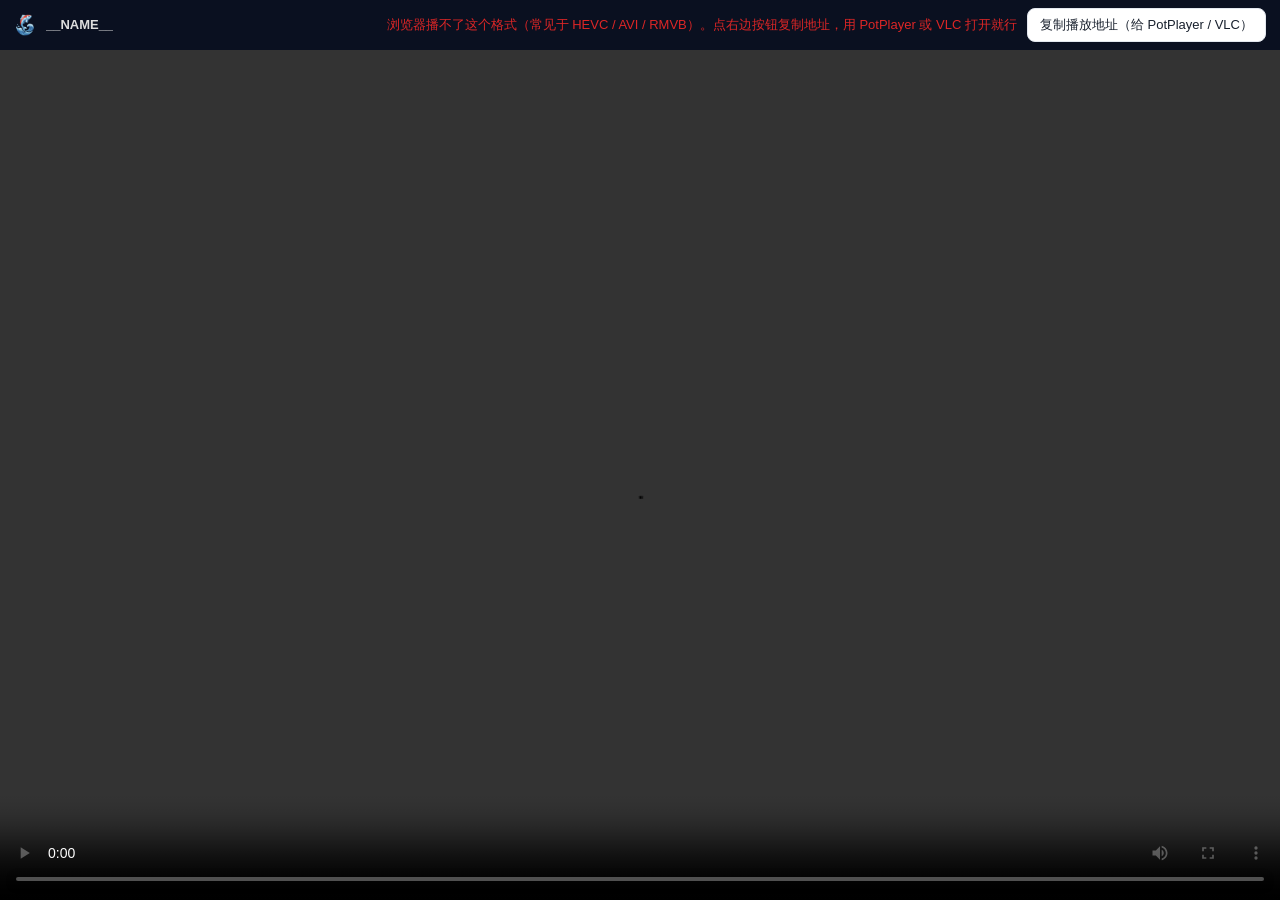
==== static/player.html @ a7368e3d "KOI BT 1.4.0 首个开源版本 好用、透明、不吸血的 BT / 直链下载器（libtorrent 内核）。  Co-Authored-By: Claude Opus 5.5 <noreply@" ====
<!doctype html><html lang="zh-CN"><head><meta charset="utf-8"><meta name="viewport" content="width=device-width, initial-scale=1">
<title>__NAME__ · KOI 播放</title><link rel="icon" href="/static/favicon.png"><link rel="stylesheet" href="/static/app.css">
<script src="/static/i18n.js"></script>
<style>body{background:#000;color:#ddd}video{flex:1;width:100%;min-height:0;background:#000}.bar{display:flex;gap:10px;align-items:center;padding:8px 14px;background:#0a1020;font-size:13px}</style></head>
<body>
<div class="bar"><img src="/static/logo.png" width="22" alt=""><b style="overflow:hidden;text-overflow:ellipsis;white-space:nowrap">__NAME__</b><span class="grow"></span><span id="st" class="sub"></span>
  <button onclick="navigator.clipboard.writeText(location.origin+'__SRC__');this.textContent='已复制'">复制播放地址（给 PotPlayer / VLC）</button></div>
<video id="v" src="__SRC__" controls autoplay></video>
<script>
const v=document.getElementById('v'),st=document.getElementById('st');
v.addEventListener('waiting',()=>st.textContent='缓冲中…（正在优先下载这一段）');
v.addEventListener('playing',()=>st.textContent='边下边播中');
v.addEventListener('error',()=>{st.innerHTML='<span class="bad">浏览器播不了这个格式（常见于 HEVC / AVI / RMVB）。点右边按钮复制地址，用 PotPlayer 或 VLC 打开就行</span>'});
</script></body></html>
---- static/app.css ----
:root{
  --bg:#f4f6fa; --panel:#fff; --panel2:#f9fafc; --line:#e3e7ee; --text:#18202d; --sub:#667085;
  --accent:#2f7bff; --accent2:#3fc8f2; --green:#16a34a; --yellow:#d97706; --red:#dc2626; --blue:#2563eb; --purple:#7c3aed;
  --bar:#e9edf4; --hover:#eef2f8; --shadow:0 1px 2px rgba(16,24,40,.04),0 4px 16px rgba(16,24,40,.05);
  --grad:linear-gradient(90deg,var(--accent),var(--accent2));
}
@media (prefers-color-scheme: dark){
  :root{--bg:#0a1020; --panel:#111a2e; --panel2:#0e1627; --line:#1f2b45; --text:#e6ecf7; --sub:#8a98b3;
    --bar:#1c2740; --hover:#16213a; --blue:#60a5fa; --green:#22c55e; --yellow:#f59e0b; --red:#f87171; --purple:#a78bfa; --shadow:0 1px 2px rgba(0,0,0,.3);}
}
*{box-sizing:border-box}
html,body{height:100%}
body{margin:0;background:var(--bg);color:var(--text);font:14px/1.5 -apple-system,"Segoe UI","Microsoft YaHei UI","PingFang SC",sans-serif;display:flex;flex-direction:column;overflow:hidden}
button{font:inherit;cursor:pointer;border:1px solid var(--line);background:var(--panel);color:var(--text);border-radius:8px;padding:6px 12px;white-space:nowrap}
button:hover{background:var(--hover)}
button.primary{background:var(--grad);border-color:transparent;color:#fff;font-weight:600}
button.primary:hover{filter:brightness(1.08)}
button.danger{color:var(--red)}
button.ghost{border-color:transparent;background:transparent}
button.on{background:var(--hover);border-color:var(--accent);color:var(--accent)}
button:disabled{opacity:.4;cursor:default}
input,textarea,select{font:inherit;color:var(--text);background:var(--panel2);border:1px solid var(--line);border-radius:8px;padding:7px 10px;width:100%}
input[type=checkbox],input[type=radio]{width:auto;accent-color:var(--accent)}
textarea{resize:vertical;min-height:90px;font-family:ui-monospace,Consolas,monospace;font-size:12px}
a{color:var(--accent)}
.grow{flex:1}
.sub{color:var(--sub)}
.small{font-size:12px}
.mono{font-family:ui-monospace,Consolas,monospace;font-size:12px;word-break:break-all}

header{display:flex;align-items:center;gap:10px;padding:10px 16px;background:var(--panel);border-bottom:1px solid var(--line)}
.logo{font-weight:800;font-size:16px;display:flex;align-items:center;gap:8px;margin-right:6px;white-space:nowrap}
.logo img{width:32px;height:32px}
.tabs{display:flex;gap:2px;overflow-x:auto;scrollbar-width:none}
.tab{border:none;background:transparent;color:var(--sub);padding:6px 10px}
.tab.on{background:var(--hover);color:var(--text);font-weight:600;border:none}
.search{max-width:200px}

.toolbar{display:flex;gap:6px;padding:10px 16px;align-items:center;flex-wrap:wrap}
.toolbar .sep{width:1px;height:22px;background:var(--line);margin:0 4px}
#spark{width:180px;height:34px}

main{flex:1;overflow:auto;padding:0 16px 12px}
.empty{text-align:center;color:var(--sub);padding:70px 20px}
.row{background:var(--panel);border:1px solid var(--line);border-radius:12px;padding:11px 14px;margin-bottom:8px;box-shadow:var(--shadow);display:grid;grid-template-columns:20px 1fr 104px 128px auto;gap:12px;align-items:center;cursor:default}
.row.sel{outline:2px solid var(--accent)}
.row.need{border-color:var(--purple)}
.name{font-weight:600;white-space:nowrap;overflow:hidden;text-overflow:ellipsis;display:flex;gap:6px;align-items:center}
.name span.t{overflow:hidden;text-overflow:ellipsis}
.badge{font-size:11px;font-weight:600;padding:1px 6px;border-radius:5px;background:var(--hover);color:var(--sub);flex:none}
.badge.http{color:var(--accent)}
.badge.cat{color:var(--purple)}
.meta{color:var(--sub);font-size:12px;display:flex;gap:12px;flex-wrap:wrap;margin-top:3px}
.meta b{color:var(--text);font-weight:600}
.prog{height:6px;background:var(--bar);border-radius:6px;overflow:hidden;margin-top:7px;position:relative}
.prog i{display:block;height:100%;background:var(--grad);border-radius:6px;transition:width .5s}
.prog.done i{background:var(--green)}
.prog.paused i{background:var(--sub)}
.prog.err i{background:var(--red)}
.segs{display:flex;height:3px;margin-top:2px;gap:1px}
.segs i{background:var(--bar);flex:1;position:relative;overflow:hidden;border-radius:2px}
.segs i b{position:absolute;left:0;top:0;bottom:0;background:var(--accent2)}
.health{display:inline-flex;align-items:center;gap:6px;font-size:12px;padding:2px 8px;border-radius:999px;margin-top:6px;background:var(--hover);max-width:100%}
.dot{width:8px;height:8px;border-radius:50%;display:inline-block;flex:none}
.h-green{color:var(--green)} .h-green .dot{background:var(--green)}
.h-yellow{color:var(--yellow)} .h-yellow .dot{background:var(--yellow)}
.h-red{color:var(--red);font-weight:600} .h-red .dot{background:var(--red)}
.h-wait{color:var(--blue)} .h-wait .dot{background:var(--blue);animation:pulse 1.2s infinite}
.h-done{color:var(--green)} .h-done .dot{background:var(--green)}
.h-paused{color:var(--sub)} .h-paused .dot{background:var(--sub)}
.h-select{color:var(--purple);font-weight:600} .h-select .dot{background:var(--purple);animation:pulse 1s infinite}
@keyframes pulse{50%{opacity:.3}}
.acts{display:flex;gap:5px;flex-wrap:wrap;justify-content:flex-end;max-width:330px}
.acts button{padding:4px 8px;font-size:12px}
.err{color:var(--red);font-size:12px;margin-top:4px}

footer{display:flex;gap:16px;align-items:center;padding:7px 16px;background:var(--panel);border-top:1px solid var(--line);font-size:12px;color:var(--sub);flex-wrap:wrap}
footer b{color:var(--text)}
footer select{width:auto;padding:2px 6px;font-size:12px}
.ok{color:var(--green)} .bad{color:var(--red)} .warn{color:var(--yellow)}

.mask{position:fixed;inset:0;background:rgba(5,10,25,.45);display:none;align-items:center;justify-content:center;z-index:10;padding:16px}
.mask.on{display:flex}
.dlg{background:var(--panel);border-radius:14px;padding:20px;width:600px;max-width:100%;max-height:92vh;overflow:auto;box-shadow:0 10px 40px rgba(0,0,0,.25);display:flex;flex-direction:column}
.dlg.wide{width:960px;height:86vh}
.dlg h3{margin:0 0 12px;display:flex;align-items:center;gap:10px}
.dlg label.l{display:block;font-size:12px;color:var(--sub);margin:12px 0 4px}
.dlg .btns{display:flex;justify-content:flex-end;gap:8px;margin-top:16px;flex-wrap:wrap}
.chk{display:flex;gap:8px;align-items:center;font-size:14px;margin:8px 0}
.drop{border:2px dashed var(--line);border-radius:10px;padding:14px;text-align:center;color:var(--sub);margin-top:10px;cursor:pointer}
.drop.over{border-color:var(--accent);color:var(--accent)}
.two{display:grid;grid-template-columns:1fr 1fr;gap:10px}
.three{display:grid;grid-template-columns:1fr 1fr 1fr;gap:10px}
table.t{width:100%;border-collapse:collapse;font-size:12px}
table.t th{text-align:left;color:var(--sub);font-weight:500;padding:6px 4px;border-bottom:1px solid var(--line);position:sticky;top:0;background:var(--panel)}
table.t td{padding:5px 4px;border-bottom:1px solid var(--line);vertical-align:middle}
table.t td.p{word-break:break-all}
.dtabs{display:flex;gap:4px;border-bottom:1px solid var(--line);margin-bottom:10px;overflow-x:auto}
.dtab{border:none;border-bottom:2px solid transparent;border-radius:0;background:transparent;color:var(--sub);padding:8px 12px}
.dtab.on{color:var(--text);border-bottom-color:var(--accent);font-weight:600}
.dbody{flex:1;overflow:auto;min-height:0}
.kv{display:grid;grid-template-columns:120px 1fr;gap:6px 12px;font-size:13px}
.kv div:nth-child(odd){color:var(--sub)}
.pieces{display:flex;height:22px;border-radius:6px;overflow:hidden;background:var(--bar);margin:10px 0}
.pieces i{flex:1}
.diag{display:flex;gap:10px;align-items:flex-start;padding:10px;border:1px solid var(--line);border-radius:10px;margin-bottom:8px}
.diag .ic{font-size:16px;line-height:1.2}
.diag .tt{font-weight:600}
.stabs{display:flex;gap:4px;flex-wrap:wrap;margin-bottom:6px}
.sec{display:none}.sec.on{display:block}
.hint{background:var(--hover);border-radius:8px;padding:8px 10px;font-size:12px;color:var(--sub);margin-top:8px}
canvas.chart{width:100%;height:220px;display:block}
.toast{position:fixed;bottom:48px;right:16px;display:flex;flex-direction:column;gap:8px;z-index:40;max-width:360px}
.toast div{background:var(--text);color:var(--bg);padding:9px 14px;border-radius:9px;font-size:13px;box-shadow:0 6px 20px rgba(0,0,0,.2);animation:tin .25s}
@keyframes tin{from{transform:translateY(10px);opacity:0}}
#dragAll{position:fixed;inset:0;background:rgba(47,123,255,.15);border:3px dashed var(--accent);display:none;align-items:center;justify-content:center;font-size:22px;font-weight:700;color:var(--accent);z-index:30}
#dragAll.on{display:flex}
.ftree{max-height:300px;overflow:auto;border:1px solid var(--line);border-radius:8px;margin-top:8px}
.list-item{display:flex;gap:8px;align-items:center;padding:8px;border-bottom:1px solid var(--line)}
.pill{font-size:11px;padding:1px 7px;border-radius:999px;background:var(--hover)}
@media (max-width:760px){
  header{flex-wrap:wrap}.search{max-width:none;order:9}
  .row{grid-template-columns:20px 1fr}.acts{grid-column:1/3;justify-content:flex-start;max-width:none}
  #spark,.toolbar .sep,.hide-m{display:none}
  .two,.three{grid-template-columns:1fr}
  .dlg.wide{height:92vh}
}
.updbar{margin:0 16px 10px;padding:10px 14px;border-radius:12px;background:linear-gradient(90deg,rgba(47,123,255,.14),rgba(63,200,242,.14));border:1px solid var(--accent);display:flex;gap:12px;align-items:center;flex-wrap:wrap}
.updbar .notes{color:var(--sub);font-size:12px;white-space:pre-line;flex:1;min-width:200px}
.updbar .bar{height:6px;width:200px;background:var(--bar);border-radius:6px;overflow:hidden}.updbar .bar i{display:block;height:100%;background:var(--grad)}
/* 带标签页的弹窗固定高度，切标签时窗口不跳 */
#m-set .dbody,#m-det .dbody,#m-rss .dbody{overflow-y:auto;scrollbar-gutter:stable}
/* 弹窗靠上固定位置：内容变高只往下长，不会整体上下跳 */
.mask{align-items:flex-start;padding-top:6vh}
.mask .dlg{max-height:88vh}

/* 添加窗口：批量种子 = 上面任务列表 + 下面文件树 */
.dlg.wide-add{width:920px}
.tasks-wrap{max-height:200px;overflow:auto;border:1px solid var(--line);border-radius:8px;margin-top:10px}
table.tasks tr.cur td{background:color-mix(in srgb,var(--accent) 14%,transparent)}
table.tasks tr.off td{opacity:.45}
table.tasks td.tname{max-width:0;width:100%}
table.tasks td.tname span{display:block;overflow:hidden;text-overflow:ellipsis;white-space:nowrap}
table.tasks tr:not(:first-child):hover td{background:var(--hover)}
.fp-bar{display:flex;gap:8px;align-items:center;flex-wrap:wrap;margin:6px 0}
.fp-bar .chips{display:flex;gap:4px;flex-wrap:wrap}
.fp-bar .chips button{padding:3px 9px;font-size:12px;border-radius:999px}
table.ftbl td.fname{word-break:break-all}
table.ftbl tr.dir td{font-weight:600}
table.ftbl .tw{display:inline-block;width:12px;color:var(--sub)}
.pathrow{display:flex;gap:6px}.pathrow input{flex:1}.pathrow button{flex:none}
/* 批量添加时：输入框变矮，底部按钮常驻 */
.dlg.wide-add textarea{min-height:46px}
.dlg.wide-add .tasks-wrap{max-height:150px}
#m-add .btns{position:sticky;bottom:-20px;background:var(--panel);margin:12px -20px -20px;padding:12px 20px;border-top:1px solid var(--line);z-index:2}

/* 每行右侧的大号速度 */
.spd{text-align:right;font-variant-numeric:tabular-nums;line-height:1.35;white-space:nowrap}
.spd .d{font-size:17px;font-weight:700;color:var(--accent)}
.spd .u{font-size:13px;font-weight:600;color:var(--green)}
.spd .ar{font-size:.8em;margin-right:4px;opacity:.8}
.spd .z{color:var(--sub);font-weight:500;opacity:.6}
@media (max-width:760px){.row{grid-template-columns:20px 1fr auto}.spd{grid-row:1}}
/* 操作按钮列固定宽度，每行的速度和进度条才能上下对齐 */
.row .acts{width:340px;max-width:none}
@media (max-width:760px){.row .acts{width:auto}}
@media (max-width:760px){
  .row{grid-template-columns:20px 1fr auto}
  .row>input{grid-column:1;grid-row:1}.row>div:nth-child(2){grid-column:2;grid-row:1}
  .row .spd{grid-column:3;grid-row:1}.row .acts{grid-column:1/-1;grid-row:2;justify-content:flex-start;flex-direction:row}
  .spd .d{font-size:15px}
}

/* 剩余时间列（速度左边） */
.eta{text-align:right;font-variant-numeric:tabular-nums;line-height:1.35;white-space:nowrap}
.eta .v{font-size:16px;font-weight:700;color:var(--text)}
.eta .v.ok{color:var(--green)}
.eta .v.z{color:var(--sub);font-weight:500;opacity:.6}
.eta .l{font-size:11px;color:var(--sub);letter-spacing:.05em}
@media (max-width:760px){
  .row{grid-template-columns:20px 1fr auto auto}
  .row .eta{grid-column:3;grid-row:1}.row .spd{grid-column:4;grid-row:1}
  .eta .v{font-size:14px}
}
/* 「资源不足」有任务时数字标红，提醒但不刺眼 */
.tab[data-f=bad] span:not(:empty){color:var(--red);font-weight:700}

.pills{display:flex;gap:6px;flex-wrap:wrap}
.h-seed{color:var(--green)} .h-seed .dot{background:var(--green);animation:pulse 1.6s infinite}
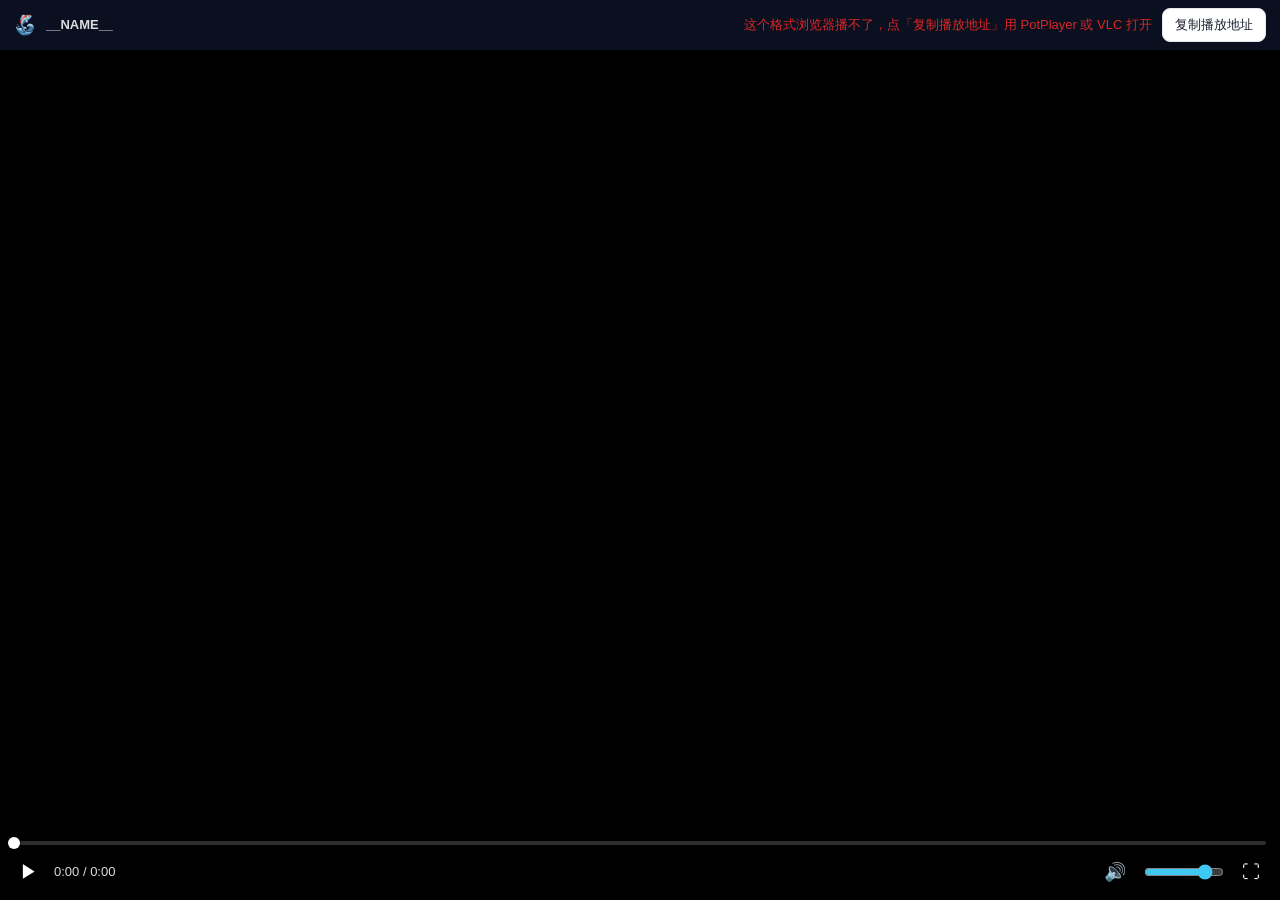
==== commit 6ac6549e: "1.5.0：边下边播换成自带控制条的播放器 原来用浏览器自带控件，窗口模式下进度条会自动隐藏，看起来像没有。 现在控制条一直显示（全屏时鼠标不动 3 秒才隐藏），进度条底下标出已经下载的部分， 悬停能" ====
--- a/static/player.html
+++ b/static/player.html
@@ -1,14 +1,128 @@
 <!doctype html><html lang="zh-CN"><head><meta charset="utf-8"><meta name="viewport" content="width=device-width, initial-scale=1">
 <title>__NAME__ · KOI 播放</title><link rel="icon" href="/static/favicon.png"><link rel="stylesheet" href="/static/app.css">
 <script src="/static/i18n.js"></script>
-<style>body{background:#000;color:#ddd}video{flex:1;width:100%;min-height:0;background:#000}.bar{display:flex;gap:10px;align-items:center;padding:8px 14px;background:#0a1020;font-size:13px}</style></head>
+<style>
+body{background:#000;color:#ddd}
+.bar{display:flex;gap:10px;align-items:center;padding:8px 14px;background:#0a1020;font-size:13px;flex:none}
+.bar b{overflow:hidden;text-overflow:ellipsis;white-space:nowrap}
+#stage{position:relative;flex:1;min-height:0;display:flex;flex-direction:column;background:#000}
+#stage video{flex:1;min-height:0;width:100%;background:#000;cursor:pointer;outline:none}
+#ctl{flex:none;padding:6px 14px 10px;background:linear-gradient(transparent,rgba(0,0,0,.85) 30%);transition:opacity .25s}
+#stage.fs #ctl{position:absolute;left:0;right:0;bottom:0}
+#stage.fs.idle #ctl{opacity:0}
+#stage.fs.idle,#stage.fs.idle video{cursor:none}
+#seek{position:relative;height:18px;cursor:pointer;touch-action:none}
+#seek .tr{position:absolute;left:0;right:0;top:7px;height:4px;border-radius:2px;background:rgba(255,255,255,.18);overflow:hidden}
+#seek:hover .tr{top:6px;height:6px}
+#dl{position:absolute;inset:0;width:100%;height:100%}
+#played{position:absolute;left:0;top:0;bottom:0;background:linear-gradient(90deg,#2f7bff,#3fc8f2)}
+#knob{position:absolute;top:3px;width:12px;height:12px;margin-left:-6px;border-radius:50%;background:#fff;box-shadow:0 0 4px rgba(0,0,0,.6)}
+#tip{position:absolute;bottom:22px;transform:translateX(-50%);background:rgba(10,16,32,.95);color:#fff;font-size:12px;padding:3px 8px;border-radius:6px;white-space:nowrap;pointer-events:none;display:none}
+.cbar{display:flex;align-items:center;gap:10px;margin-top:2px;font-size:13px}
+.cbar button{background:none;border:0;color:#fff;font-size:18px;padding:2px 6px;cursor:pointer;line-height:1}
+.cbar button:hover{color:#3fc8f2}
+#time{font-variant-numeric:tabular-nums;color:#ddd}
+#vol{width:80px;accent-color:#3fc8f2}
+#msg{position:absolute;left:50%;top:45%;transform:translate(-50%,-50%);background:rgba(10,16,32,.9);padding:10px 16px;border-radius:10px;font-size:14px;pointer-events:none;display:none;max-width:80%;text-align:center}
+@media (max-width:600px){#vol,#copy{display:none}#st{white-space:nowrap;font-size:12px}.bar b{min-width:0;flex:1}.bar .grow{display:none}}
+</style></head>
 <body>
-<div class="bar"><img src="/static/logo.png" width="22" alt=""><b style="overflow:hidden;text-overflow:ellipsis;white-space:nowrap">__NAME__</b><span class="grow"></span><span id="st" class="sub"></span>
-  <button onclick="navigator.clipboard.writeText(location.origin+'__SRC__');this.textContent='已复制'">复制播放地址（给 PotPlayer / VLC）</button></div>
-<video id="v" src="__SRC__" controls autoplay></video>
+<div class="bar"><img src="/static/logo.png" width="22" alt=""><b>__NAME__</b><span class="grow"></span><span id="st" class="sub"></span>
+  <button id="copy" title="粘贴到 PotPlayer / VLC 里播放">复制播放地址</button></div>
+<div id="stage">
+  <video id="v" src="__SRC__" autoplay playsinline></video>
+  <div id="msg"></div>
+  <div id="ctl">
+    <div id="seek"><div class="tr"><canvas id="dl"></canvas><div id="played"></div></div><div id="knob"></div><div id="tip"></div></div>
+    <div class="cbar">
+      <button id="pp" title="播放 / 暂停（空格）">▶</button>
+      <span id="time">0:00 / 0:00</span>
+      <span class="grow"></span>
+      <button id="mute" title="静音（M）">🔊</button><input id="vol" type="range" min="0" max="1" step="0.05" value="1">
+      <button id="fs" title="全屏（F / 双击画面）">⛶</button>
+    </div>
+  </div>
+</div>
 <script>
-const v=document.getElementById('v'),st=document.getElementById('st');
-v.addEventListener('waiting',()=>st.textContent='缓冲中…（正在优先下载这一段）');
-v.addEventListener('playing',()=>st.textContent='边下边播中');
-v.addEventListener('error',()=>{st.innerHTML='<span class="bad">浏览器播不了这个格式（常见于 HEVC / AVI / RMVB）。点右边按钮复制地址，用 PotPlayer 或 VLC 打开就行</span>'});
+const $=id=>document.getElementById(id), v=$('v'), st=$('st'), stage=$('stage'), seek=$('seek'), cv=$('dl');
+const SRC='__SRC__', MAP='/api/stream_map/'+SRC.split('/').slice(2,4).join('/');
+const T=s=>window.I18N?I18N.t(s):s;
+let map=[], dragging=false, idleT=0;
+
+function fmt(t){if(!isFinite(t))return '0:00';t=Math.floor(t);const h=Math.floor(t/3600),m=Math.floor(t%3600/60),s=t%60;return (h?h+':'+String(m).padStart(2,'0'):m)+':'+String(s).padStart(2,'0')}
+function msg(t,ms){$('msg').textContent=t;$('msg').style.display=t?'block':'none';clearTimeout(msg.t);if(t&&ms)msg.t=setTimeout(()=>msg(''),ms)}
+
+// 进度条：底层画「已下载」的分布，上面是已播放
+function drawMap(){
+  const w=cv.clientWidth, h=cv.clientHeight; if(!w)return;
+  cv.width=w*devicePixelRatio; cv.height=h*devicePixelRatio;
+  const c=cv.getContext('2d'); c.clearRect(0,0,cv.width,cv.height);
+  const n=map.length; if(!n)return;
+  for(let i=0;i<n;i++){ if(!map[i])continue;
+    c.fillStyle=`rgba(63,200,242,${.15+.4*map[i]})`;
+    const x0=Math.round(i/n*cv.width), x1=Math.round((i+1)/n*cv.width); c.fillRect(x0,0,x1-x0,cv.height);}
+}
+function paint(){
+  const d=v.duration, p=isFinite(d)&&d>0?v.currentTime/d:0;
+  $('played').style.width=p*100+'%'; $('knob').style.left=p*100+'%';
+  $('time').textContent=fmt(v.currentTime)+' / '+fmt(d);
+  $('pp').textContent=v.paused?'▶':'⏸';
+}
+async function poll(){
+  try{
+    const r=await (await fetch(MAP)).json(); map=r.map||[]; drawMap();
+    st.textContent=r.done>=1?T('已全部下载'):T('已下载')+' '+(r.done*100).toFixed(1)+'%'+(r.down?' · '+(r.down/1048576).toFixed(1)+' MB/s':'');
+  }catch(e){}
+}
+poll(); setInterval(poll,2000);
+
+// 拖动 / 点击跳转
+function posAt(e){const r=seek.getBoundingClientRect();return Math.min(1,Math.max(0,(e.clientX-r.left)/r.width))}
+function hover(e){
+  const p=posAt(e), d=v.duration, tip=$('tip'); if(!isFinite(d))return;
+  const ready=map.length?map[Math.min(map.length-1,Math.floor(p*map.length))]>=1:true;
+  tip.textContent=fmt(p*d)+(ready?'':' · '+T('未下载，要等一会'));
+  tip.style.left=p*100+'%'; tip.style.display='block';
+}
+seek.addEventListener('pointerdown',e=>{dragging=true;seek.setPointerCapture(e.pointerId);move(e)});
+seek.addEventListener('pointermove',e=>{hover(e);if(dragging)move(e)});
+seek.addEventListener('pointerup',e=>{if(!dragging)return;dragging=false;const d=v.duration;if(isFinite(d))v.currentTime=posAt(e)*d});
+seek.addEventListener('pointerleave',()=>{$('tip').style.display='none'});
+function move(e){const d=v.duration;if(!isFinite(d))return;const p=posAt(e);$('played').style.width=p*100+'%';$('knob').style.left=p*100+'%';$('time').textContent=fmt(p*d)+' / '+fmt(d)}
+
+// 按钮和键盘
+function toggle(){v.paused?v.play().catch(()=>{}):v.pause()}
+$('pp').onclick=toggle; v.addEventListener('click',toggle);
+function fullscreen(){document.fullscreenElement?document.exitFullscreen():stage.requestFullscreen().catch(()=>{})}
+$('fs').onclick=fullscreen; v.addEventListener('dblclick',fullscreen);
+document.addEventListener('fullscreenchange',()=>{stage.classList.toggle('fs',!!document.fullscreenElement);setTimeout(drawMap,50)});
+let vol=1; try{vol=+(localStorage.getItem('koi_vol')??1)}catch(e){}
+v.volume=$('vol').value=vol;
+$('vol').oninput=e=>{v.volume=+e.target.value;v.muted=false};
+$('mute').onclick=()=>{v.muted=!v.muted};
+v.addEventListener('volumechange',()=>{$('mute').textContent=v.muted||!v.volume?'🔇':'🔊';try{localStorage.setItem('koi_vol',v.volume)}catch(e){}});
+document.addEventListener('keydown',e=>{
+  if(e.target.tagName==='INPUT'&&e.target.type!=='range')return;
+  const k=e.key.toLowerCase();
+  if(k===' '||k==='k'){e.preventDefault();toggle()}
+  else if(k==='arrowright'){e.preventDefault();v.currentTime=Math.min(v.duration||0,v.currentTime+10)}
+  else if(k==='arrowleft'){e.preventDefault();v.currentTime=Math.max(0,v.currentTime-10)}
+  else if(k==='arrowup'){e.preventDefault();v.volume=$('vol').value=Math.min(1,v.volume+.1)}
+  else if(k==='arrowdown'){e.preventDefault();v.volume=$('vol').value=Math.max(0,v.volume-.1)}
+  else if(k==='f')fullscreen();
+  else if(k==='m')v.muted=!v.muted;
+});
+// 全屏时鼠标不动 3 秒隐藏控制条
+function wake(){stage.classList.remove('idle');clearTimeout(idleT);idleT=setTimeout(()=>{if(!v.paused&&!dragging)stage.classList.add('idle')},3000)}
+stage.addEventListener('pointermove',wake); stage.addEventListener('pointerdown',wake);
+
+['timeupdate','durationchange','play','pause','loadedmetadata'].forEach(ev=>v.addEventListener(ev,()=>{if(!dragging)paint()}));
+v.addEventListener('waiting',()=>msg(T('缓冲中…正在优先下载这一段')));
+v.addEventListener('playing',()=>msg(''));
+v.addEventListener('seeking',()=>msg(T('缓冲中…正在优先下载这一段')));
+v.addEventListener('seeked',()=>msg(''));
+v.addEventListener('error',()=>{msg('');st.innerHTML='<span class="bad">'+T('这个格式浏览器播不了，点「复制播放地址」用 PotPlayer 或 VLC 打开')+'</span>'});
+window.addEventListener('resize',drawMap);
+$('copy').onclick=function(){navigator.clipboard.writeText(location.origin+SRC);this.textContent=T('已复制')};
+paint();
 </script></body></html>
--- a/static/app.css
+++ b/static/app.css
@@ -187,3 +187,18 @@
 
 .pills{display:flex;gap:6px;flex-wrap:wrap}
 .h-seed{color:var(--green)} .h-seed .dot{background:var(--green);animation:pulse 1.6s infinite}
+
+/* 工具栏最左边的全选框，和每行的勾选框上下对齐 */
+
+/* 列表表头：和 .row 用同一套列宽，全选框和每行勾选框对齐，「剩余时间」「速度」对着下面两列 */
+.listhead{display:grid;grid-template-columns:20px 1fr 104px 128px 340px;gap:12px;align-items:center;margin:0 16px 6px;padding:2px 15px;font-size:12px;color:var(--sub)}
+.listhead input{width:16px;height:16px;margin:0}
+.lh-main{display:flex;gap:4px;align-items:center;flex-wrap:wrap}
+.lh-main #selN{margin-right:6px;color:var(--accent)}
+.lh{border:none;background:transparent;color:var(--sub);padding:3px 8px;font-size:12px;border-radius:6px}
+.lh:hover{background:var(--hover);color:var(--text)}
+.lh.on{color:var(--text);font-weight:600;background:var(--hover)}
+.lh::after{content:attr(data-arrow)}
+.lh.r{justify-self:end}
+@media (max-width:760px){.listhead{grid-template-columns:20px 1fr auto auto}.lh-acts{display:none}}
+.lh-all{cursor:pointer;color:var(--text);font-size:13px;margin-right:10px;user-select:none}
